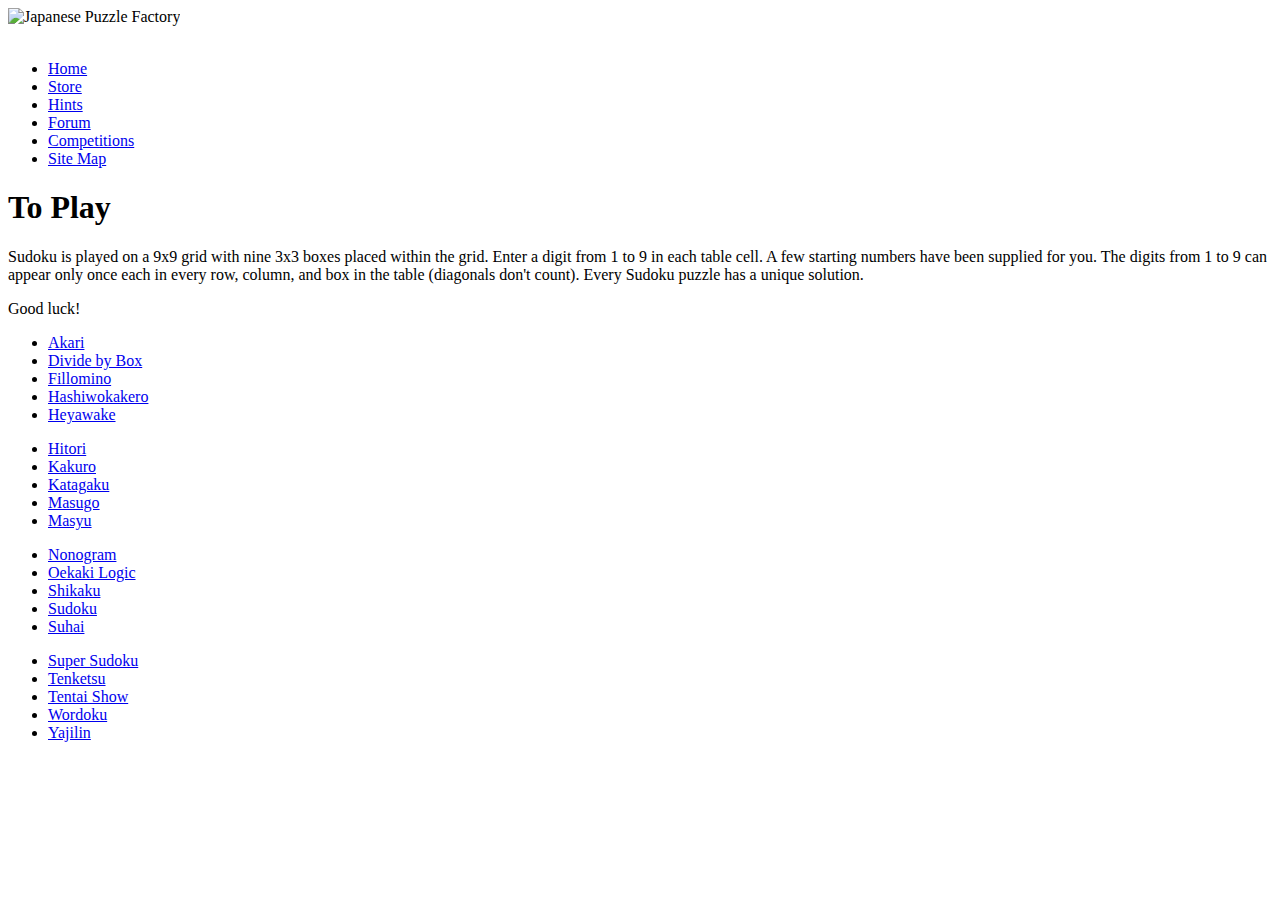
==== case2/index.html @ fa4e021d "began case 2, rename and added name/date" ====
<!DOCTYPE html>
<html>
<head>
   <!--
      New Perspectives on HTML5 and CSS3, 7th Edition
      Tutorial 6
      Case Problem 2

      Sudoku Puzzle
      Author: Aspen Smith
      Date:   11-22-19

      Filename:   jpf_sudoku.html

   -->
   
   <meta charset="utf-8" />
   <meta name="viewport" content="width=device-width, initial-scale=1" />
   <title>The Sudoku Puzzle</title>
   <link href="jpf_reset.css" rel="stylesheet" />
   <link href="jpf_styles.css" rel="stylesheet" />
</head>

<body>
   <header>
      <img src="jpf_logo.png" alt="Japanese Puzzle Factory" id="logoimg" />
      <nav> <a id="navicon" href="#"><img src="jpf_navicon.png" alt="" /></a>
         <ul>
            <li><a href="#">Home</a></li>
            <li><a href="#">Store</a></li>
            <li><a href="#">Hints</a></li>
            <li><a href="#">Forum</a></li>
            <li><a href="#">Competitions</a></li>
            <li><a href="#">Site Map</a></li>
         </ul>
      </nav>
   </header>
   
   <section>
   </section>

   <article>
      <h1>To Play</h1>
      <p>Sudoku is played on a 9x9 grid with nine 3x3 boxes
         placed within the grid. Enter a digit from 1 to 9 in
         each table cell. A few starting numbers have been
         supplied for you. The digits from 1 to 9 can appear
         only once each in every row, column, and box in the
         table (diagonals don't count). Every Sudoku puzzle
         has a unique solution.
      </p>
      <p>Good luck!</p>      
   </article>
      
   <footer>
      <nav>
         <ul>
            <li><a href="#">Akari</a></li>
            <li><a href="#">Divide by Box</a></li>
            <li><a href="#">Fillomino</a></li>
            <li><a href="#">Hashiwokakero</a></li>
            <li><a href="#">Heyawake</a></li>

         </ul>
         <ul>
            <li><a href="#">Hitori</a></li>
            <li><a href="#">Kakuro</a></li>
            <li><a href="#">Katagaku</a></li>
            <li><a href="#">Masugo</a></li>
            <li><a href="#">Masyu</a></li>
         </ul>   
         <ul>
            <li><a href="#">Nonogram</a></li>
            <li><a href="#">Oekaki Logic</a></li>
            <li><a href="#">Shikaku</a></li>
            <li><a href="#">Sudoku</a></li>
            <li><a href="#">Suhai</a></li>
         </ul>  
         <ul>
            <li><a href="#">Super Sudoku</a></li>
            <li><a href="#">Tenketsu</a></li>
            <li><a href="#">Tentai Show</a></li>
            <li><a href="#">Wordoku</a></li>
            <li><a href="#">Yajilin</a></li>         
         </ul>              
      </nav>
   </footer>
      
</body>
</html>
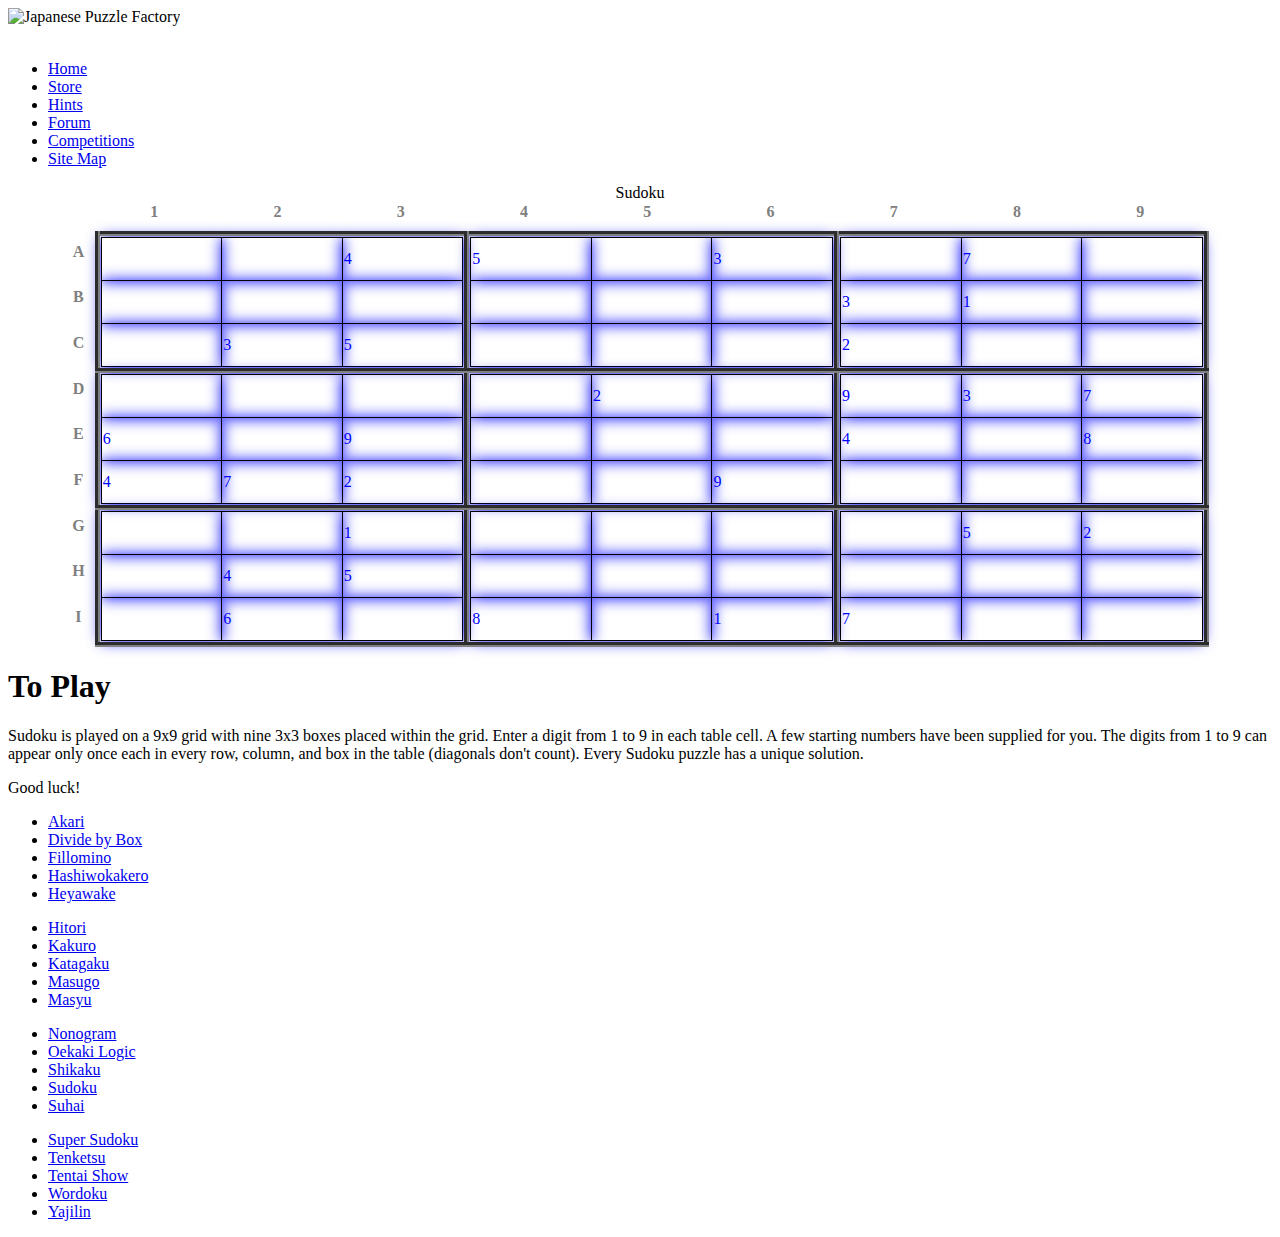
==== commit 3512d159: "almost done with case 2" ====
--- a/case2/index.html
+++ b/case2/index.html
@@ -19,6 +19,7 @@
    <title>The Sudoku Puzzle</title>
    <link href="jpf_reset.css" rel="stylesheet" />
    <link href="jpf_styles.css" rel="stylesheet" />
+   <link href="jpf_sudoku.css" rel="stylesheet"/>
 </head>
 
 <body>
@@ -37,6 +38,223 @@
    </header>
    
    <section>
+      <table class="spuzzle">
+         <caption>Sudoku</caption>
+         <thead>
+            <tr>
+               <th></th>
+               <th>1</th>
+               <th>2</th>
+               <th>3</th>
+               <th>4</th>
+               <th>5</th>
+               <th>6</th>
+               <th>7</th>
+               <th>8</th>
+               <th>9</th>
+            </tr>
+         </thead>
+         <tbody>
+            <tr>
+               <th>A</th>
+               <td class="greenBox" rowspan="3" colspan="3">
+                  <table class="subTable">
+                     <tr>
+                        <td></td>
+                        <td></td>
+                        <td>4</td>
+                     </tr>
+                     <tr>
+                        <td></td>
+                        <td></td>
+                        <td></td>
+                     </tr>
+                     <tr>
+                        <td></td>
+                        <td>3</td>
+                        <td>5</td>
+                     </tr>
+                  </table>
+               </td>
+               <td class="goldBox" rowspan="3" colspan="3">
+                  <table class="subTable">
+                     <tr>
+                        <td>5</td>
+                        <td></td>
+                        <td>3</td>
+                     </tr>
+                     <tr>
+                        <td></td>
+                        <td></td>
+                        <td></td>
+                     </tr>
+                     <tr>
+                        <td></td>
+                        <td></td>
+                        <td></td>
+                     </tr>
+                  </table>
+               </td>
+               <td class="greenBox" rowspan="3" colspan="3">
+                  <table class="subTable">
+                     <tr>
+                        <td></td>
+                        <td>7</td>
+                        <td></td>
+                     </tr>
+                     <tr>
+                        <td>3</td>
+                        <td>1</td>
+                        <td></td>
+                     </tr>
+                     <tr>
+                        <td>2</td>
+                        <td></td>
+                        <td></td>
+                     </tr>
+                  </table>
+               </td>
+            </tr>
+            <tr>
+               <th>B</th>
+            </tr>
+            <tr>
+               <th>C</th>
+            </tr>
+            <tr>
+               <th>D</th>
+               <td class="goldBox" rowspan="3" colspan="3">
+                  <table class="subTable">
+                     <tr>
+                        <td></td>
+                        <td></td>
+                        <td></td>
+                     </tr>
+                     <tr>
+                        <td>6</td>
+                        <td></td>
+                        <td>9</td>
+                     </tr>
+                     <tr>
+                        <td>4</td>
+                        <td>7</td>
+                        <td>2</td>
+                     </tr>
+                  </table>
+               </td>
+               <td class="greenBox" rowspan="3" colspan="3">
+                  <table class="subTable">
+                     <tr>
+                        <td></td>
+                        <td>2</td>
+                        <td></td>
+                     </tr>
+                     <tr>
+                        <td></td>
+                        <td></td>
+                        <td></td>
+                     </tr>
+                     <tr>
+                        <td></td>
+                        <td></td>
+                        <td>9</td>
+                     </tr>
+                  </table>
+               </td>
+               <td class="goldBox" rowspan="3" colspan="3">
+                  <table class="subTable">
+                     <tr>
+                        <td>9</td>
+                        <td>3</td>
+                        <td>7</td>
+                     </tr>
+                     <tr>
+                        <td>4</td>
+                        <td></td>
+                        <td>8</td>
+                     </tr>
+                     <tr>
+                        <td></td>
+                        <td></td>
+                        <td></td>
+                     </tr>
+                  </table>
+               </td>
+            </tr>
+            <tr>
+               <th>E</th>
+            </tr>
+            <tr>
+               <th>F</th>
+            </tr>
+            <tr>
+               <th>G</th>
+               <td class="greenBox" rowspan="3" colspan="3">
+                  <table class="subTable">
+                     <tr>
+                        <td></td>
+                        <td></td>
+                        <td>1</td>
+                     </tr>
+                     <tr>
+                        <td></td>
+                        <td>4</td>
+                        <td>5</td>
+                     </tr>
+                     <tr>
+                        <td></td>
+                        <td>6</td>
+                        <td></td>
+                     </tr>
+                  </table>
+               </td>
+               <td class="goldBox" rowspan="3" colspan="3">
+                  <table class="subTable">
+                     <tr>
+                        <td></td>
+                        <td></td>
+                        <td></td>
+                     </tr>
+                     <tr>
+                        <td></td>
+                        <td></td>
+                        <td></td>
+                     </tr>
+                     <tr>
+                        <td>8</td>
+                        <td></td>
+                        <td>1</td>
+                     </tr>
+                  </table>
+               </td>
+               <td class="greenBox" rowspan="3" colspan="3">
+                  <table class="subTable">
+                     <tr>
+                        <td></td>
+                        <td>5</td>
+                        <td>2</td>
+                     </tr>
+                     <tr>
+                        <td></td>
+                        <td></td>
+                        <td></td>
+                     </tr>
+                     <tr>
+                        <td>7</td>
+                        <td></td>
+                        <td></td>
+                     </tr>
+                  </table>
+               </td>
+            </tr>
+            <tr>
+               <th>H</th>
+            </tr>
+            <tr>
+               <th>I</th>
+            </tr>
+         </tbody>
+      </table>
    </section>
 
    <article>
--- a/case2/jpf_sudoku.css
+++ b/case2/jpf_sudoku.css
@@ -0,0 +1,50 @@
+@charset "utf-8";
+
+/*
+   New Perspectives on HTML5 and CSS3, 7th Edition
+   Tutorial 6
+   Case Problem 2
+
+   Sudoku Style Sheet
+   Author: Aspen Smith
+   Date:  11-22-19 
+
+   Filename:         jpf_sudoku.css
+
+*/
+
+/* Table Styles */
+
+table.spuzzle{
+   border-collapse: collapse;
+   margin-top: 0px;
+   margin-bottom: 0px;
+   margin-left: auto;
+   margin-right: auto;
+   width: 90%
+}
+
+td{
+   border: 5px outset grey;
+   width: 33.3%;
+}
+
+th{
+   color: grey;
+   padding-right: 10px;
+   padding-bottom: 10px;
+}
+
+/* Inner Table Styles */
+
+table.subTable{
+   border-collapse: collapse;
+   width: 100%;
+}
+
+table.subTable td{
+   box-shadow: 0px 0px 15px;
+   border: 1px solid black;
+   color: blue;
+   height: 40px;
+}